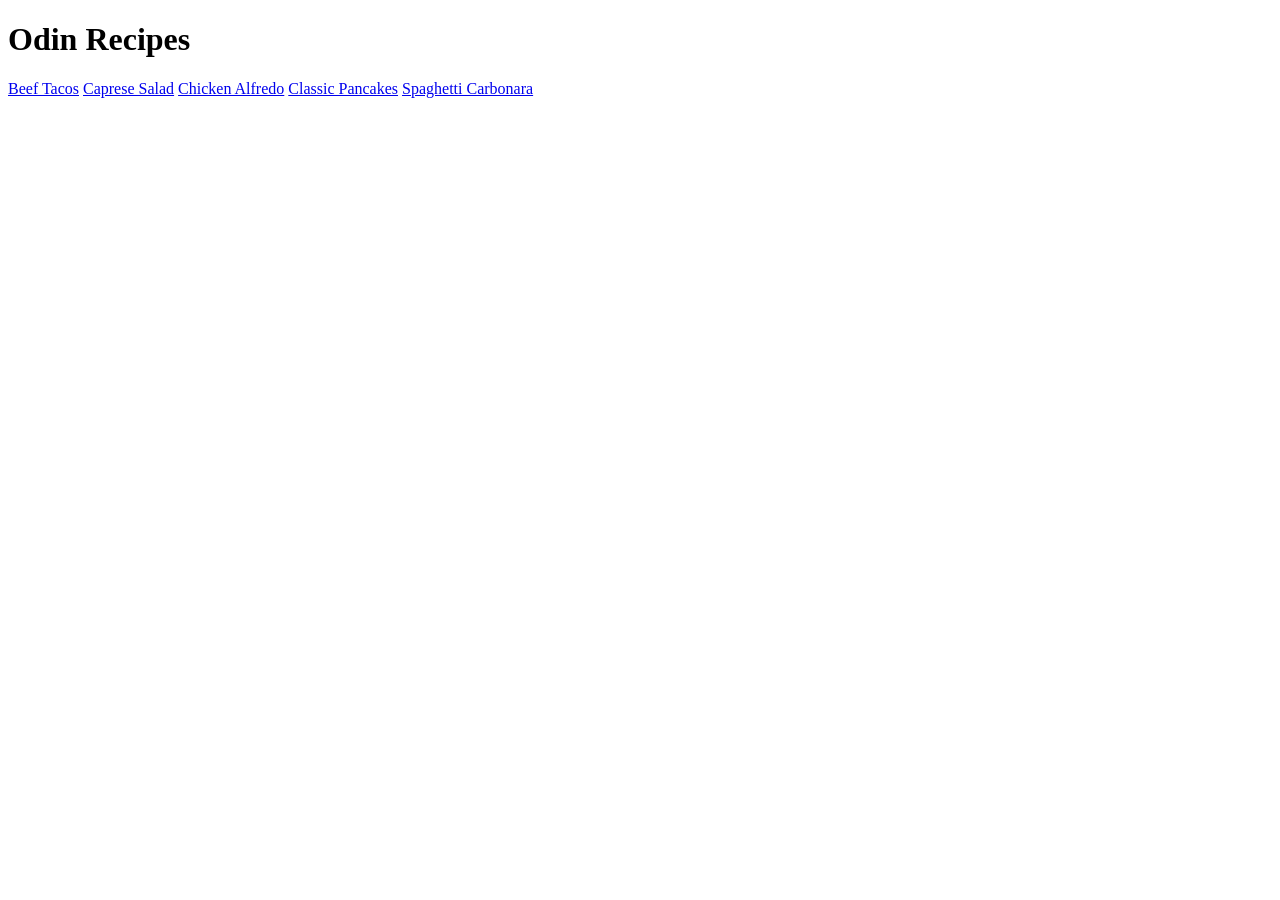
==== index.html @ 09e5d190 "Build: Build  index and recipes files with image Now the index ready and linked with the recipes fil" ====
<!DOCTYPE html>
<html lang="en">
<head>
    <meta charset="UTF-8">
    <meta name="viewport" content="width=device-width, initial-scale=1.0">
    <title>Odin Recipes</title>
</head>
<body>
    <h1>Odin Recipes</h1>
    <a href="./recipes/Beef-Tacos.html">Beef Tacos</a>
    <a href="./recipes/Caprese-Salad.html">Caprese Salad</a>
    <a href="./recipes/Chicken-Alfredo.html">Chicken Alfredo</a>
    <a href="./recipes/Classic-Pancakes.html">Classic Pancakes</a>
    <a href="./recipes/Spaghetti-Carbonara.html">Spaghetti Carbonara</a>
</body>
</html>
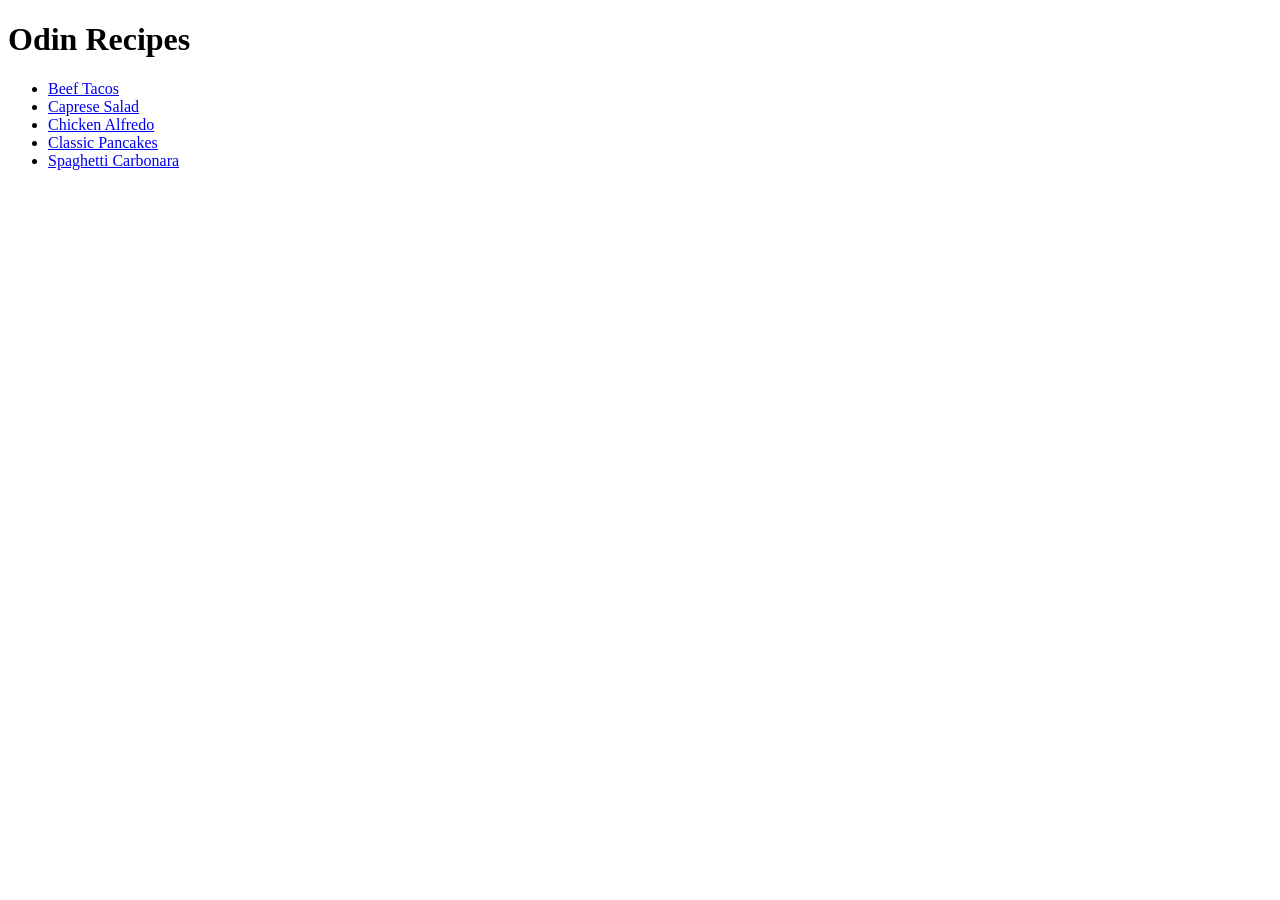
==== commit 11d52c44: "feat: Make the links to recipes in unordered list" ====
--- a/index.html
+++ b/index.html
@@ -7,10 +7,12 @@
 </head>
 <body>
     <h1>Odin Recipes</h1>
-    <a href="./recipes/Beef-Tacos.html">Beef Tacos</a>
-    <a href="./recipes/Caprese-Salad.html">Caprese Salad</a>
-    <a href="./recipes/Chicken-Alfredo.html">Chicken Alfredo</a>
-    <a href="./recipes/Classic-Pancakes.html">Classic Pancakes</a>
-    <a href="./recipes/Spaghetti-Carbonara.html">Spaghetti Carbonara</a>
+    <ul>
+    <li><a href="./recipes/Beef-Tacos.html">Beef Tacos</a></li>
+    <li><a href="./recipes/Caprese-Salad.html">Caprese Salad</a></li>
+    <li><a href="./recipes/Chicken-Alfredo.html">Chicken Alfredo</a></li>
+    <li><a href="./recipes/Classic-Pancakes.html">Classic Pancakes</a></li>
+    <li><a href="./recipes/Spaghetti-Carbonara.html">Spaghetti Carbonara</a></li>
+    </ul>
 </body>
 </html>
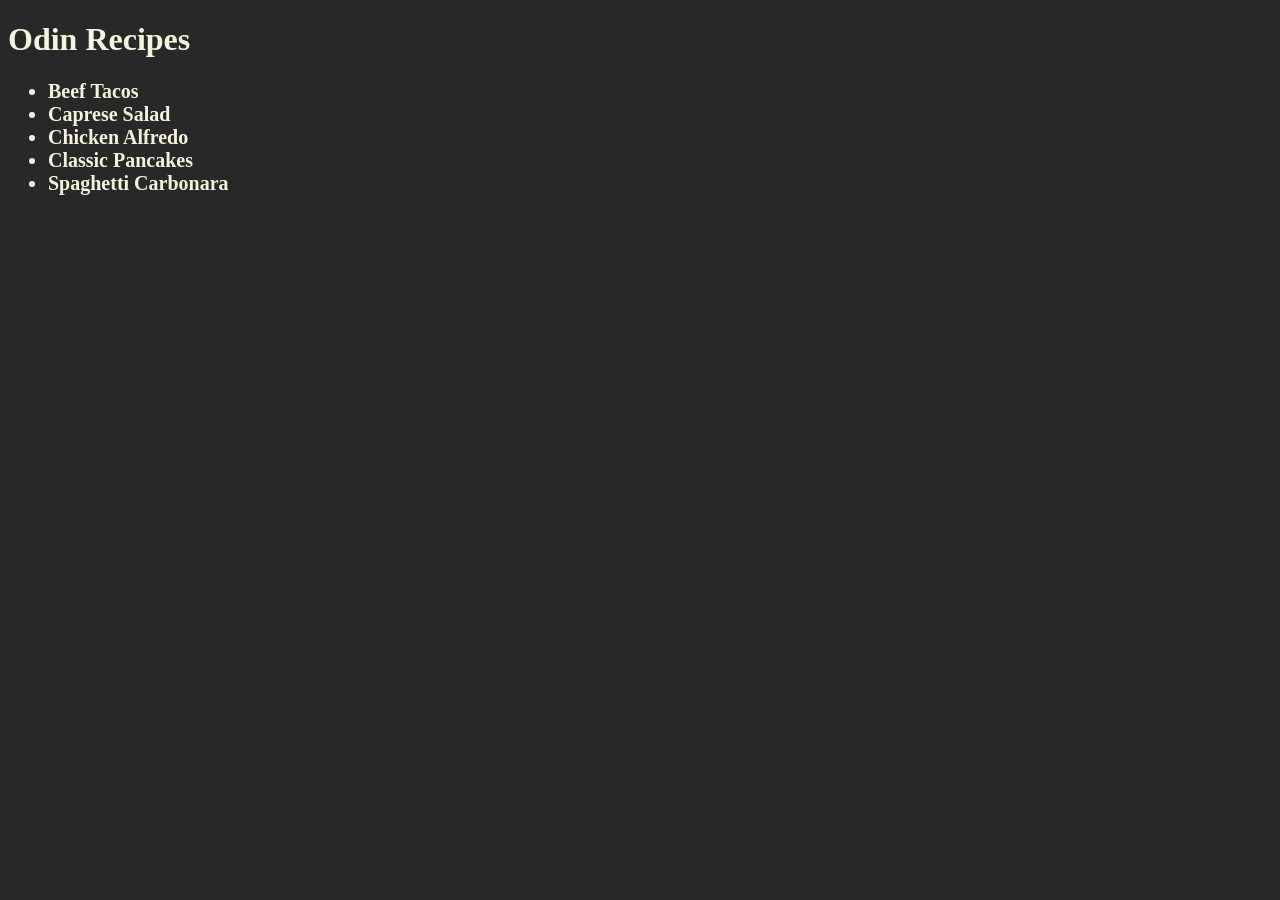
==== commit ea26c0a0: "Create : Style sheet Created style sheet and linked to every html file" ====
--- a/index.html
+++ b/index.html
@@ -3,16 +3,17 @@
 <head>
     <meta charset="UTF-8">
     <meta name="viewport" content="width=device-width, initial-scale=1.0">
+    <link rel="stylesheet" href="style.css">
     <title>Odin Recipes</title>
 </head>
 <body>
     <h1>Odin Recipes</h1>
     <ul>
-    <li><a href="./recipes/Beef-Tacos.html">Beef Tacos</a></li>
-    <li><a href="./recipes/Caprese-Salad.html">Caprese Salad</a></li>
-    <li><a href="./recipes/Chicken-Alfredo.html">Chicken Alfredo</a></li>
-    <li><a href="./recipes/Classic-Pancakes.html">Classic Pancakes</a></li>
-    <li><a href="./recipes/Spaghetti-Carbonara.html">Spaghetti Carbonara</a></li>
+    <li class="homeItem"><a href="./recipes/Beef-Tacos.html">Beef Tacos</a></li>
+    <li class="homeItem"><a href="./recipes/Caprese-Salad.html">Caprese Salad</a></li>
+    <li class="homeItem"><a href="./recipes/Chicken-Alfredo.html">Chicken Alfredo</a></li>
+    <li class="homeItem"><a href="./recipes/Classic-Pancakes.html">Classic Pancakes</a></li>
+    <li class="homeItem"><a href="./recipes/Spaghetti-Carbonara.html">Spaghetti Carbonara</a></li>
     </ul>
 </body>
 </html>
--- a/style.css
+++ b/style.css
@@ -0,0 +1,15 @@
+body{
+    font-family: Garamond, serif;;
+    background-color: rgb(40, 40, 40);
+    color: beige;
+}
+li.homeItem{
+    font-size: 20px;
+    font-weight: 800;
+    
+}
+
+a {
+    color: beige;
+    text-decoration: dashed;
+}
